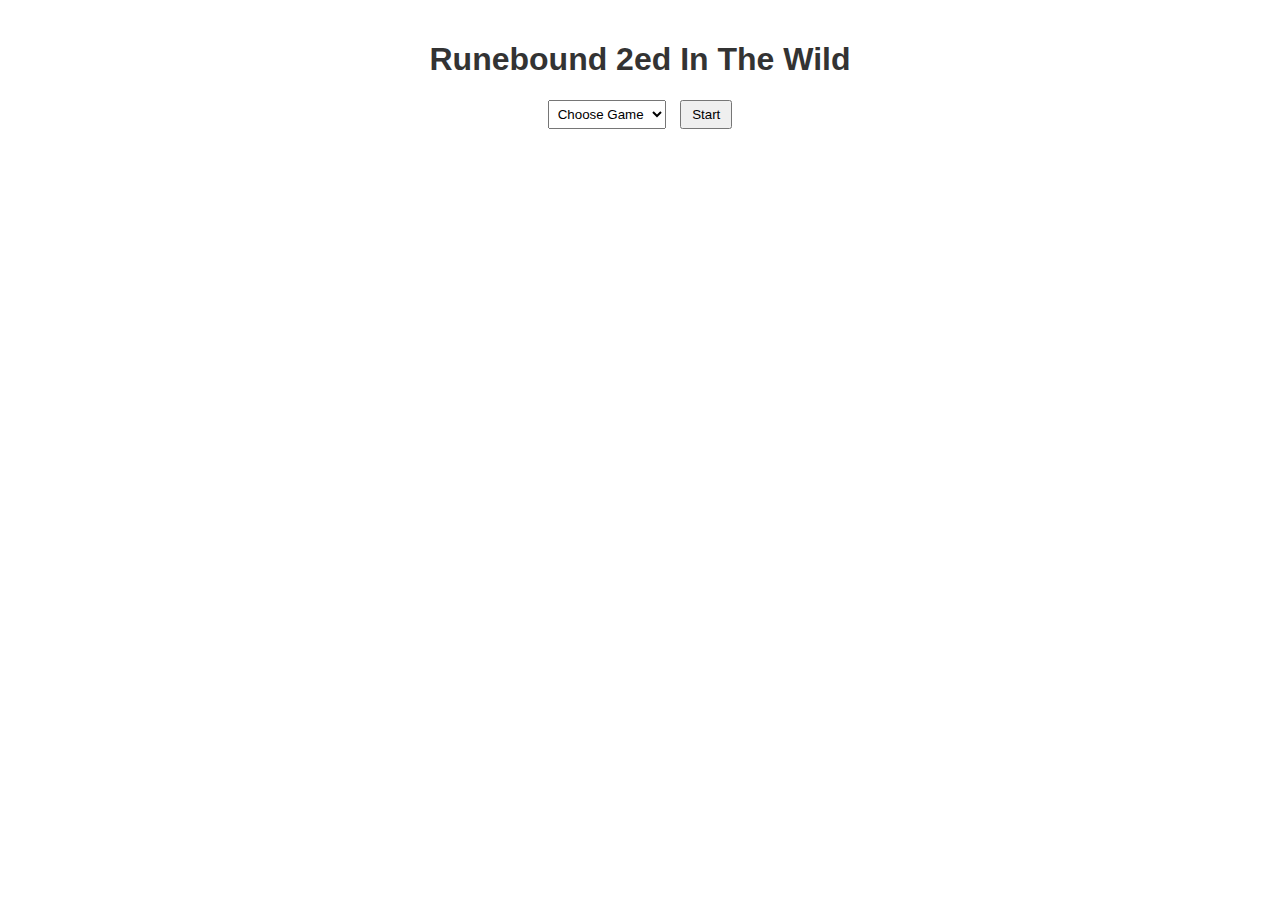
==== index.html @ 6932d182 "Initial commit" ====
<!DOCTYPE html>
<html lang="en">
<head>
    <meta charset="UTF-8">
    <meta name="viewport" content="width=device-width, initial-scale=1.0">
    <title>Runebound 2ed In The Wild</title>
    <link rel="stylesheet" href="src/css/style.css">
</head>
<body>
    <h1>Runebound 2ed In The Wild</h1>
    <div id="game-setup">
        <select id="game-select">
            <option value="">Choose Game</option>
        </select>
        <button id="start-button">Start</button>
    </div>
    <div id="game-area" style="display: none;">
        <div id="deck-area">
            <img id="deck-back" src="assets\cards\in_the_wild\back.png" alt="Card Back">
            <img id="current-card" style="display: none;" alt="Current Card">
        </div>
        <div id="buttons">
            <button id="next-card">Next Card</button>
            <button id="play-card">Play Card</button>
            <button id="shuffle-deck">Shuffle Deck</button>
        </div>
        <div id="play-area"></div>
    </div>
    <script src="src/js/script.js"></script>
</body>
</html>
---- src/css/style.css ----
body {
    font-family: Arial, sans-serif;
    max-width: 800px;
    margin: 0 auto;
    padding: 20px;
    text-align: center;
}

h1 {
    color: #333;
}

#game-setup {
    margin-bottom: 20px;
}

#game-select {
    padding: 5px;
    margin-right: 10px;
}

button {
    padding: 5px 10px;
    cursor: pointer;
}

#game-area {
    margin-top: 20px;
}

#deck-area {
    display: flex;
    justify-content: center;
    gap: 20px;
    margin-bottom: 20px;
}

#deck-area img {
    width: 150px;
    height: auto;
}

#buttons {
    margin-bottom: 20px;
}

#play-area {
    display: flex;
    overflow-x: auto;
    gap: 10px;
    padding: 10px;
    background-color: #f0f0f0;
}

.played-card {
    position: relative;
}

.played-card img {
    width: 100px;
    height: auto;
}

.discard-button {
    position: absolute;
    bottom: 5px;
    left: 50%;
    transform: translateX(-50%);
    font-size: 12px;
    padding: 2px 5px;
}
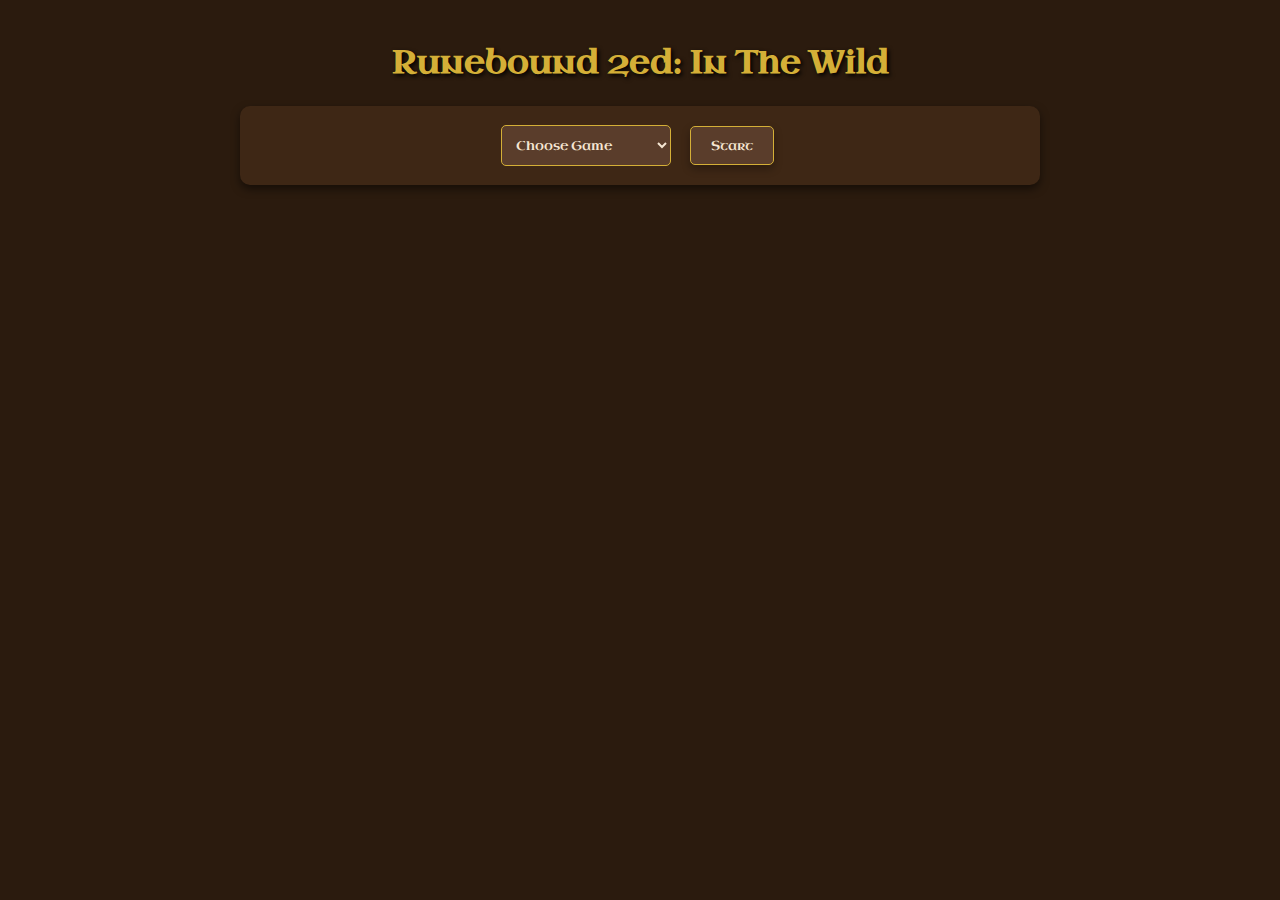
==== commit 8bdddbb3: "test ready" ====
--- a/index.html
+++ b/index.html
@@ -3,11 +3,12 @@
 <head>
     <meta charset="UTF-8">
     <meta name="viewport" content="width=device-width, initial-scale=1.0">
-    <title>Runebound 2ed In The Wild</title>
+    <title>Runebound 2ed: In The Wild</title>
     <link rel="stylesheet" href="src/css/style.css">
+    <link rel="icon" type="image/png" href="assets/misc/favicon.png"> 
 </head>
 <body>
-    <h1>Runebound 2ed In The Wild</h1>
+    <h1>Runebound 2ed: In The Wild</h1>
     <div id="game-setup">
         <select id="game-select">
             <option value="">Choose Game</option>
@@ -16,15 +17,22 @@
     </div>
     <div id="game-area" style="display: none;">
         <div id="deck-area">
-            <img id="deck-back" src="assets\cards\in_the_wild\back.png" alt="Card Back">
+            <img id="deck-back" src="assets/cards/in_the_wild/back.png" alt="Card Back">
             <img id="current-card" style="display: none;" alt="Current Card">
         </div>
         <div id="buttons">
+            <button id="previous-card">Previous Card</button>
             <button id="next-card">Next Card</button>
             <button id="play-card">Play Card</button>
             <button id="shuffle-deck">Shuffle Deck</button>
         </div>
+        <h2>Played Cards</h2>
         <div id="play-area"></div>
+        <h2>Cities of Adventures</h2>
+        <div id="cities-area"></div>
+        <button id="help-button">Rules</button>
+        <button id="back-to-menu">Back to Main Menu</button>
+
     </div>
     <script src="src/js/script.js"></script>
 </body>
--- a/src/css/style.css
+++ b/src/css/style.css
@@ -1,27 +1,79 @@
+@import url('https://fonts.googleapis.com/css2?family=Uncial+Antiqua&display=swap');
+
 body {
-    font-family: Arial, sans-serif;
+    font-family: 'Uncial Antiqua', serif; 
     max-width: 800px;
     margin: 0 auto;
     padding: 20px;
     text-align: center;
+    background-color: #2b1b0e; 
+    color: #f5e6d3;
+    background-image: url('assets/background-texture.jpg'); 
+    background-size: cover;
+    background-attachment: fixed;
 }
 
-h1 {
-    color: #333;
+
+::-webkit-scrollbar {
+    width: 12px;
+}
+
+::-webkit-scrollbar-track {
+    background-color: #3e2715; 
+    border-radius: 10px;
+}
+
+::-webkit-scrollbar-thumb {
+    background-color: #d4af37;
+    border-radius: 10px;
+    border: 2px solid #3e2715;
+}
+
+::-webkit-scrollbar-thumb:hover {
+    background-color: #b8892b;
+}
+
+/* scrollbar-width: auto;
+scrollbar-color: #d4af37 #3e2715; */
+
+h1, h2 {
+    color: #d4af37; 
+    text-shadow: 2px 2px 4px #000000; 
 }
 
 #game-setup {
     margin-bottom: 20px;
+    background-color: #3e2715; 
+    padding: 15px;
+    border-radius: 10px;
+    box-shadow: 0 4px 8px rgba(0, 0, 0, 0.5);
 }
 
 #game-select {
-    padding: 5px;
+    padding: 10px;
     margin-right: 10px;
+    font-family: 'Uncial Antiqua', serif;
+    background-color: #5a3d2b;
+    color: #f5e6d3; 
+    border: 1px solid #d4af37; 
+    border-radius: 5px;
 }
 
 button {
-    padding: 5px 10px;
+    padding: 10px 20px;
     cursor: pointer;
+    margin: 5px;
+    font-family: 'Uncial Antiqua', serif;
+    background-color: #5a3d2b; 
+    color: #f5e6d3;
+    border: 1px solid #d4af37; 
+    border-radius: 5px;
+    box-shadow: 0 4px 8px rgba(0, 0, 0, 0.3);
+}
+
+button:hover {
+    background-color: #d4af37; 
+    color: #3e2715;
 }
 
 #game-area {
@@ -36,8 +88,10 @@
 }
 
 #deck-area img {
-    width: 150px;
+    width: 200px;
     height: auto;
+    border: 2px solid #d4af37; 
+    border-radius: 10px;
 }
 
 #buttons {
@@ -48,24 +102,66 @@
     display: flex;
     overflow-x: auto;
     gap: 10px;
-    padding: 10px;
-    background-color: #f0f0f0;
+    padding: 40px;
+    background-color: #3e2715; 
+    border-radius: 10px;
+    box-shadow: 0 4px 8px rgba(0, 0, 0, 0.5);
+    margin-bottom: 20px;
 }
 
-.played-card {
-    position: relative;
+#cities-area {
+    display: flex;
+    overflow-x: auto;
+    gap: 10px;
+    padding: 10px;
+    background-color: #3e2715; 
+    border-radius: 10px;
+    box-shadow: 0 4px 8px rgba(0, 0, 0, 0.5);
+    margin-bottom: 20px;
 }
 
-.played-card img {
-    width: 100px;
+
+.played-card, .city-card {
+    position: relative;
+    flex: 0 0 auto;
+}
+
+.played-card img, .city-card img {
+    width: 200px;
     height: auto;
+    border: 2px solid #d4af37;
+    border-radius: 10px;
 }
 
 .discard-button {
     position: absolute;
-    bottom: 5px;
+    bottom: -30px;
     left: 50%;
     transform: translateX(-50%);
     font-size: 12px;
     padding: 2px 5px;
-}+    background-color: #5a3d2b; 
+    color: #f5e6d3;
+    border: 1px solid #d4af37;
+    border-radius: 5px;
+}
+
+.rules-container {
+    white-space: nowrap;
+    overflow-x: auto;
+    padding: 10px;
+    background-color: #3e2715; 
+    border-radius: 10px;
+    box-shadow: 0 4px 8px rgba(0, 0, 0, 0.5);
+}
+
+.rule-card {
+    display: inline-block;
+    margin-right: 10px;
+    vertical-align: top;
+    width: 200px;
+    height: auto;
+    border: 2px solid #d4af37; 
+    border-radius: 10px;
+}
+
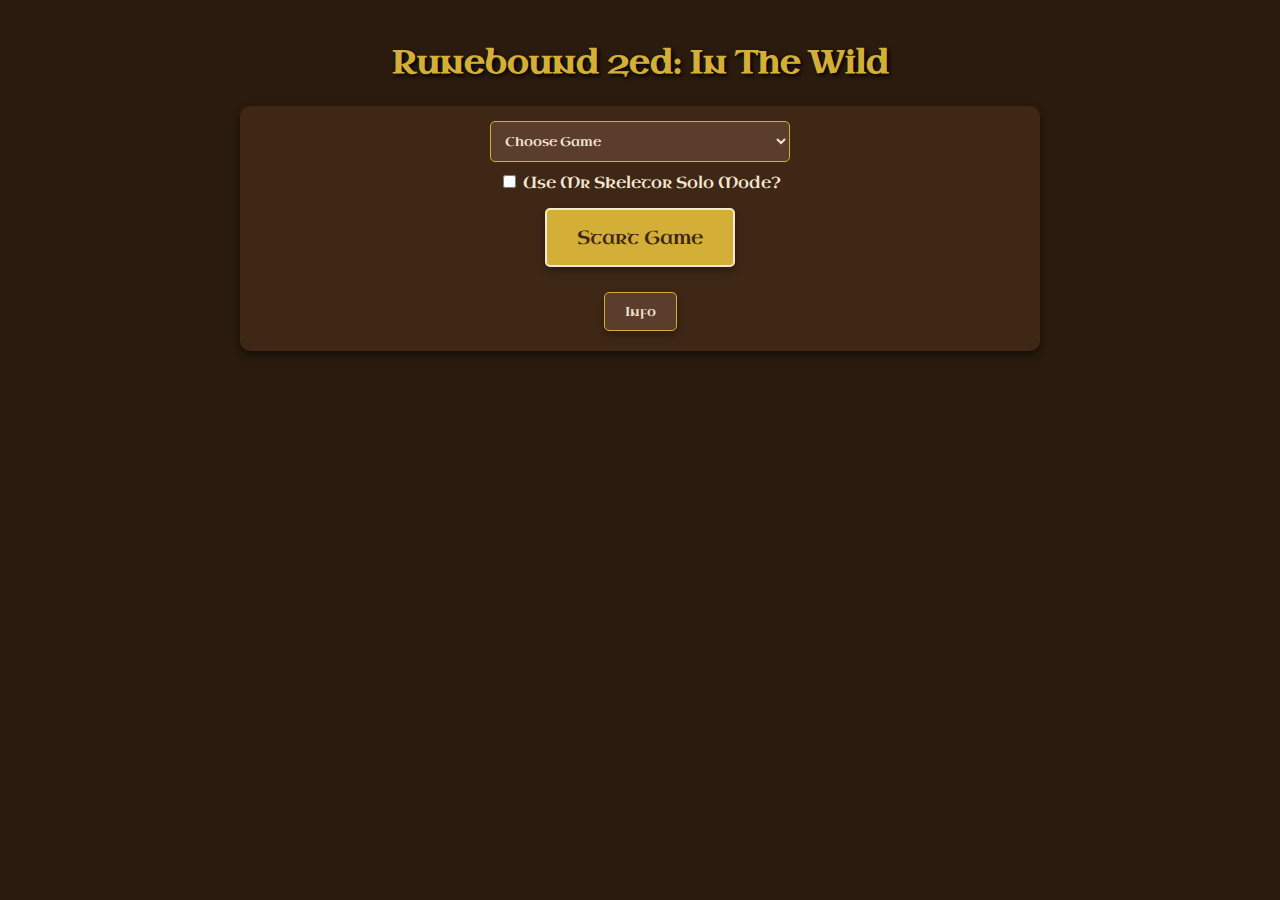
==== commit b3c21e22: "feat: mr skeletor mode and general info added" ====
--- a/index.html
+++ b/index.html
@@ -13,7 +13,18 @@
         <select id="game-select">
             <option value="">Choose Game</option>
         </select>
-        <button id="start-button">Start</button>
+        <div>
+            <input type="checkbox" id="skeletor-mode" name="skeletor-mode">
+            <label for="skeletor-mode">Use Mr Skeletor Solo Mode?</label>
+        </div>
+        <button id="start-button">Start Game</button>
+        <button id="info-button">Info</button>
+    </div>
+    <div id="solo-setup" style="display: none;">
+        <h2>Additional Solo Setup</h2>
+        <p>Select Threat Difficulty (20: easy, 16: normal, 12: hard)</p>
+        <input type="number" id="threat-difficulty" min="1" max="30" value="16">
+        <button id="confirm-solo-setup">Confirm</button>
     </div>
     <div id="game-area" style="display: none;">
         <div id="deck-area">
@@ -28,10 +39,36 @@
         </div>
         <h2>Played Cards</h2>
         <div id="play-area"></div>
+        <div id="skeletor-section" style="display: none;">
+            <h2>Solo Mode Threat</h2>
+            <div class="threat-difficulty-container">
+                <span>Threat Difficulty: </span>
+                <span id="threat-difficulty-display"></span>
+            </div>
+            <div class="skeletor-stat">
+                <span class="skeletor-stat-label">Threat Level</span>
+                <span id="threat-level" class="skeletor-stat-value">0</span>
+                <div class="skeletor-stat-controls">
+                    <button id="increase-threat">+</button>
+                    <button id="decrease-threat">-</button>
+                </div>
+            </div>
+            <div class="skeletor-stat">
+                <span class="skeletor-stat-label">Doom Tokens</span>
+                <span id="doom-tokens" class="skeletor-stat-value">0</span>
+                <div class="skeletor-stat-controls">
+                    <button id="increase-doom">+</button>
+                    <button id="decrease-doom">-</button>
+                    <button id="reset-doom">Reset</button>
+                </div>
+            </div>
+        </div>
         <h2>Cities of Adventures</h2>
         <div id="cities-area"></div>
-        <button id="help-button">Rules</button>
-        <button id="back-to-menu">Back to Main Menu</button>
+        <div id="menu-buttons">
+            <button id="help-button">Rules</button>
+            <button id="back-to-menu">Back to Main Menu</button>
+        </div>
 
     </div>
     <script src="src/js/script.js"></script>
--- a/src/css/style.css
+++ b/src/css/style.css
@@ -47,16 +47,21 @@
     padding: 15px;
     border-radius: 10px;
     box-shadow: 0 4px 8px rgba(0, 0, 0, 0.5);
+    display: flex;
+    flex-direction: column;
+    align-items: center;
 }
 
 #game-select {
     padding: 10px;
-    margin-right: 10px;
+    margin-bottom: 10px;
     font-family: 'Uncial Antiqua', serif;
     background-color: #5a3d2b;
     color: #f5e6d3; 
     border: 1px solid #d4af37; 
     border-radius: 5px;
+    width: 80%;
+    max-width: 300px;
 }
 
 button {
@@ -88,7 +93,7 @@
 }
 
 #deck-area img {
-    width: 200px;
+    width: 40%;
     height: auto;
     border: 2px solid #d4af37; 
     border-radius: 10px;
@@ -127,7 +132,7 @@
 }
 
 .played-card img, .city-card img {
-    width: 200px;
+    width: 100%;
     height: auto;
     border: 2px solid #d4af37;
     border-radius: 10px;
@@ -159,9 +164,208 @@
     display: inline-block;
     margin-right: 10px;
     vertical-align: top;
-    width: 200px;
+    width: 80%;
     height: auto;
     border: 2px solid #d4af37; 
     border-radius: 10px;
 }
 
+#game-setup {
+    margin-bottom: 20px;
+    background-color: #3e2715; 
+    padding: 15px;
+    border-radius: 10px;
+    box-shadow: 0 4px 8px rgba(0, 0, 0, 0.5);
+    display: flex;
+    flex-direction: column;
+    align-items: center;
+}
+
+#game-select {
+    padding: 10px;
+    margin-bottom: 10px;
+    font-family: 'Uncial Antiqua', serif;
+    background-color: #5a3d2b;
+    color: #f5e6d3; 
+    border: 1px solid #d4af37; 
+    border-radius: 5px;
+    width: 80%;
+    max-width: 300px;
+}
+
+#start-button {
+    padding: 15px 30px;
+    font-size: 1.2em;
+    margin: 15px 0;
+    background-color: #d4af37;
+    color: #3e2715;
+    border: 2px solid #f5e6d3;
+    transition: all 0.3s ease;
+}
+
+#start-button:hover {
+    background-color: #f5e6d3;
+    color: #3e2715;
+    transform: scale(1.05);
+}
+
+#info-button {
+    margin-top: 10px;
+    align-self: center;
+}
+
+#solo-setup {
+    background-color: #3e2715;
+    padding: 15px;
+    border-radius: 10px;
+    margin-top: 20px;
+}
+
+#threat-difficulty {
+    padding: 10px;
+    font-family: 'Uncial Antiqua', serif;
+    background-color: #5a3d2b;
+    color: #f5e6d3; 
+    border: 1px solid #d4af37; 
+    border-radius: 5px;
+    width: 100px;
+    text-align: center;
+    font-size: 2em;
+    margin: 10px 0;
+}
+
+#skeletor-section {
+    background-color: #3e2715;
+    padding: 15px;
+    border-radius: 10px;
+    margin-top: 20px;
+    display: flex;
+    flex-direction: column;
+    align-items: center;
+}
+
+.threat-difficulty-container {
+    margin-bottom: 20px;
+}
+
+.threat-difficulty-container span {
+    font-size: 1.2em;
+    color: #d4af37;
+}
+
+#threat-difficulty-display {
+    font-size: 1.5em;
+    color: #d4af37;
+    margin-left: 10px;
+}
+
+.skeletor-stat {
+    display: flex;
+    flex-direction: column;
+    align-items: center;
+    margin-bottom: 20px;
+}
+
+.skeletor-stat-label {
+    margin-bottom: 5px;
+}
+
+.skeletor-stat-value {
+    font-size: 2em;
+    margin-bottom: 10px;
+}
+
+.skeletor-stat-controls {
+    display: flex;
+    gap: 5px;
+}
+
+#threat-level {
+    --threat-color: rgb(255, 255, 255);
+    color: var(--threat-color);
+    transition: color 0.3s ease;
+}
+
+#menu-buttons {
+    display: flex;
+    flex-direction: column; /* Stack buttons vertically */
+    align-items: center; /* Center the buttons horizontally */
+    gap: 10px; /* Add space between the buttons */
+}
+
+#help-button {
+    width: 150px; /* Set a fixed width for consistency */
+    padding: 10px 20px;
+    cursor: pointer;
+    font-family: 'Uncial Antiqua', serif;
+    background-color: #5a3d2b; 
+    color: #f5e6d3;
+    border: 1px solid #d4af37; 
+    border-radius: 5px;
+    box-shadow: 0 4px 8px rgba(0, 0, 0, 0.3);
+}
+
+#help-button:hover {
+    background-color: #d4af37; 
+    color: #3e2715;
+}
+
+#back-to-menu {
+    width: 200px; /* Slightly wider for emphasis */
+    padding: 12px 24px;
+    cursor: pointer;
+    font-family: 'Uncial Antiqua', serif;
+    background-color: #7a491d; /* Unique dark brown background */
+    color: #f5e6d3;
+    border: 2px solid #d4af37; 
+    border-radius: 8px;
+    box-shadow: 0 6px 12px rgba(0, 0, 0, 0.4); /* Stronger shadow for emphasis */
+    transition: transform 0.3s ease, background-color 0.3s ease;
+}
+
+#back-to-menu:hover {
+    background-color: #d4af37; 
+    color: #7a491d;
+    transform: scale(1.1); /* Slightly enlarge on hover */
+}
+
+@media screen and (max-width: 600px) {
+    #deck-area {
+        display: flex;
+        justify-content: center;
+        gap: 20px;
+        margin-bottom: 20px;
+        overflow-x: auto;
+        padding: 10px;
+        height: auto; /* Ensure the container height adjusts to its content */
+        align-items: center; /* Center the cards vertically within the area */
+    }
+
+    #deck-area img {
+        width: 90%; /* Set the width to 80% of the screen or parent container */
+        height: auto;
+        flex-shrink: 0; /* Prevent images from shrinking */
+    }
+    
+    .played-card img, .city-card img {
+        width: 100%;
+        height: auto;
+        border: 2px solid #d4af37;
+        border-radius: 10px;
+    }
+
+    #play-area {
+        display: flex;
+        overflow-x: auto;
+        gap: 20px; /* Keep the gap for played cards smaller */
+        padding: 40px;
+        background-color: #3e2715;
+        border-radius: 10px;
+        box-shadow: 0 4px 8px rgba(0, 0, 0, 0.5);
+        margin-bottom: 20px;
+    }
+
+    .discard-button {
+        bottom: -40px; /* Adjust the position of the discard button */
+    }
+}
